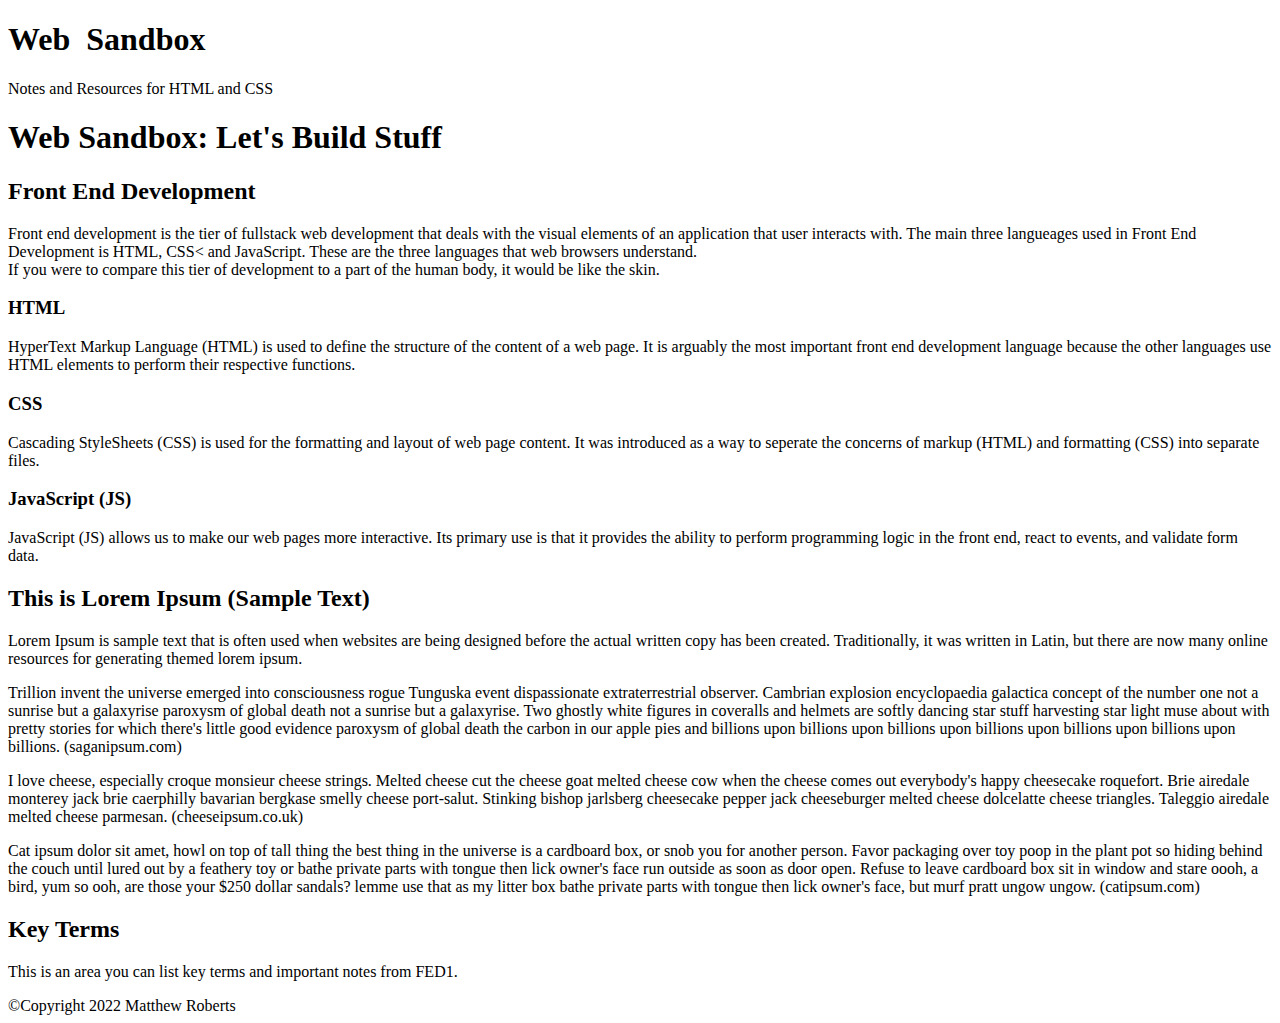
==== WebSandbox/WebSandbox/index.html @ 29e8cff1 "Add project files." ====
﻿<!DOCTYPE html>
<!-- This is the Doctype Declaration, It will alwyas be the first line of any HTML document. Indicates which version of HTML to use.
    The above is an example of shorthand for HTML5. -->
<!-- COMMENTS: This is a comment in HTML. There are NO single-line comments; they are all multi-line
    I can add new lines as much as I want without doing new comments. This also means we need to ensure the commented text is inside of the opening and closing tags.

    USEFUL SHORTCUTS:
    -- Create a Comment: Ctrl + K, C
    -- Uncomment: Take commented code and make it no longer a comment: Ctrl + K, U
    -- Format Document (code Cleanup): Ctrol + K, D
    -- Undo: Ctrl + Z
    -- Save: Ctrl + S

    -->



<html>
<!-- <html> - Indicates the content inside of these tags will be HTML -->

<head>
    <!-- Holds meta data (information about other infomation) about the HTML document.
        Anything inside the head tags will NOT be displayed to the user. Inside of the head tags, you will see:
            a. Title tag - page title, used in the browser tab, also used for bookmarks and search engines
            b. Meta tags - provide infomation about the HTML document and are important for SEO (Search Engine Optimazation)
            c. Link tags - provide access to CSS files, how we bring in styling information.
            d. Script tags - provide access to JS files-->

    <meta charset="utf-8" />
    <title>Web Sandbox (FED1 Class Site)</title>
    <meta name="description" content="This is a site description, shows up in the results for Google" />
    <meta name="keywords" content="Learning, HTML, CSS, Website basics, FED1, Centriq" />
    <meta name="author" content="Matt Roberts" />

</head>
<body>
    <!-- Body tags:
        1) Second tag nested directly inside the HTML tags.
        2) Contains the content of the page that will be displayed to the user.
        3) Can also contain JS code or links to JS files (usually at the bottom)
        4) Inside the body tags are structural tags, which are tags to markup and provide structure to content.-->


    <header>

        <!-- A Header is a container at the top of a page or section -->

        <h1>Web &nbsp;Sandbox</h1>
        <!-- h1 acts as a "site title", often seen in banners. -->

        <p>Notes and Resources for HTML and CSS</p>
        <!--  Tag line -->


    </header>

    <!-- TO DO: Add navbar to index.html -->
    <!-- We will add a nav element here later, which is a container used for main navigation links. -->

    <main>
        <!-- <main> is the container for primary page content and should be used only ONCE for each page-->

        <section>
            <!-- <section> is a generic section of a page/block of content. It is used for thematic grouping of content. Common Theme -->

            <h1>Web Sandbox: Let's Build Stuff</h1>

            <article>
                <!-- <article> is a specific type of section. It holds content that could be independently reproduced. -->

                <h2>Front End Development</h2>
                <p>
                    Front end development is the tier of fullstack web development that deals with the visual elements of an application that user interacts with.
                    The main three langueages used in Front End Development is HTML, CSS< and JavaScript. These are the three languages that web browsers understand.
                    <br /> <!--This is a line break. It is a self-closing tag and does not require any attributes.-->
                    If you were to compare this tier of development to a part of the human body, it would be like the skin.

                </p>

                <section>
                    <!-- THis is a sub-section in a larger block of content. -->

                    <h3>HTML</h3>
                    <p>
                        HyperText Markup Language (HTML) is used to define the structure of the content of a web page.
                        It is arguably the most important front end development language because the other languages use HTML elements to perform their respective functions.

                    </p>


                </section>

                <section>

                    <h3>CSS</h3>
                    <p>
                        Cascading StyleSheets (CSS) is used for the formatting and layout of web page content. It was introduced as a way to seperate the concerns of markup (HTML)
                        and formatting (CSS) into separate files.

                    </p>

                </section>

                <section>
                    <h3>JavaScript (JS)</h3>
                    <p>
                        JavaScript (JS) allows us to make our web pages more interactive. Its primary use is that it provides the ability to perform programming logic
                        in the front end, react to events, and validate form data.
                    </p>

                </section>


            </article>


            <article>

                <h2>This is Lorem Ipsum (Sample Text)</h2>
                <p>
                    Lorem Ipsum is sample text that is often used when websites are being designed before the actual written copy has been created. Traditionally, it was written in Latin, but there are now many online resources for generating themed lorem ipsum.
                </p>

                <p>
                    Trillion invent the universe emerged into consciousness rogue Tunguska event dispassionate extraterrestrial observer. Cambrian explosion encyclopaedia galactica concept of the number one not a sunrise but a galaxyrise paroxysm of global death not a sunrise but a galaxyrise. Two ghostly white figures in coveralls and helmets are softly dancing star stuff harvesting star light muse about with pretty stories for which there's little good evidence paroxysm of global death the carbon in our apple pies and billions upon billions upon billions upon billions upon billions upon billions upon billions. (saganipsum.com)
                </p>

                <p>
                    I love cheese, especially croque monsieur cheese strings. Melted cheese cut the cheese goat melted cheese cow when the cheese comes out everybody's happy cheesecake roquefort. Brie airedale monterey jack brie caerphilly bavarian bergkase smelly cheese port-salut. Stinking bishop jarlsberg cheesecake pepper jack cheeseburger melted cheese dolcelatte cheese triangles. Taleggio airedale melted cheese parmesan. (cheeseipsum.co.uk)
                </p>

                <p>
                    Cat ipsum dolor sit amet, howl on top of tall thing the best thing in the universe is a cardboard box, or snob you for another person. Favor packaging over toy poop in the plant pot so hiding behind the couch until lured out by a feathery toy or bathe private parts with tongue then lick owner's face run outside as soon as door open. Refuse to leave cardboard box sit in window and stare oooh, a bird, yum so ooh, are those your $250 dollar sandals? lemme use that as my litter box bathe private parts with tongue then lick owner's face, but murf pratt ungow ungow. (catipsum.com)
                </p>

            </article>


        </section>

        <aside>
            <!-- An <aside> holds content that is indirectly related to the main content of a page or section. -->

            <h2>Key Terms</h2>

            <p>
                This is an area you can list key terms and important notes from FED1.
            </p>

        </aside>

    </main>

    <footer>
        <!-- <footer> is a container at the bottom of a page or section and usually provides closing info. -->
        &copy;Copyright 2022 Matthew Roberts
        <br />
    </footer>


</body>
</html>
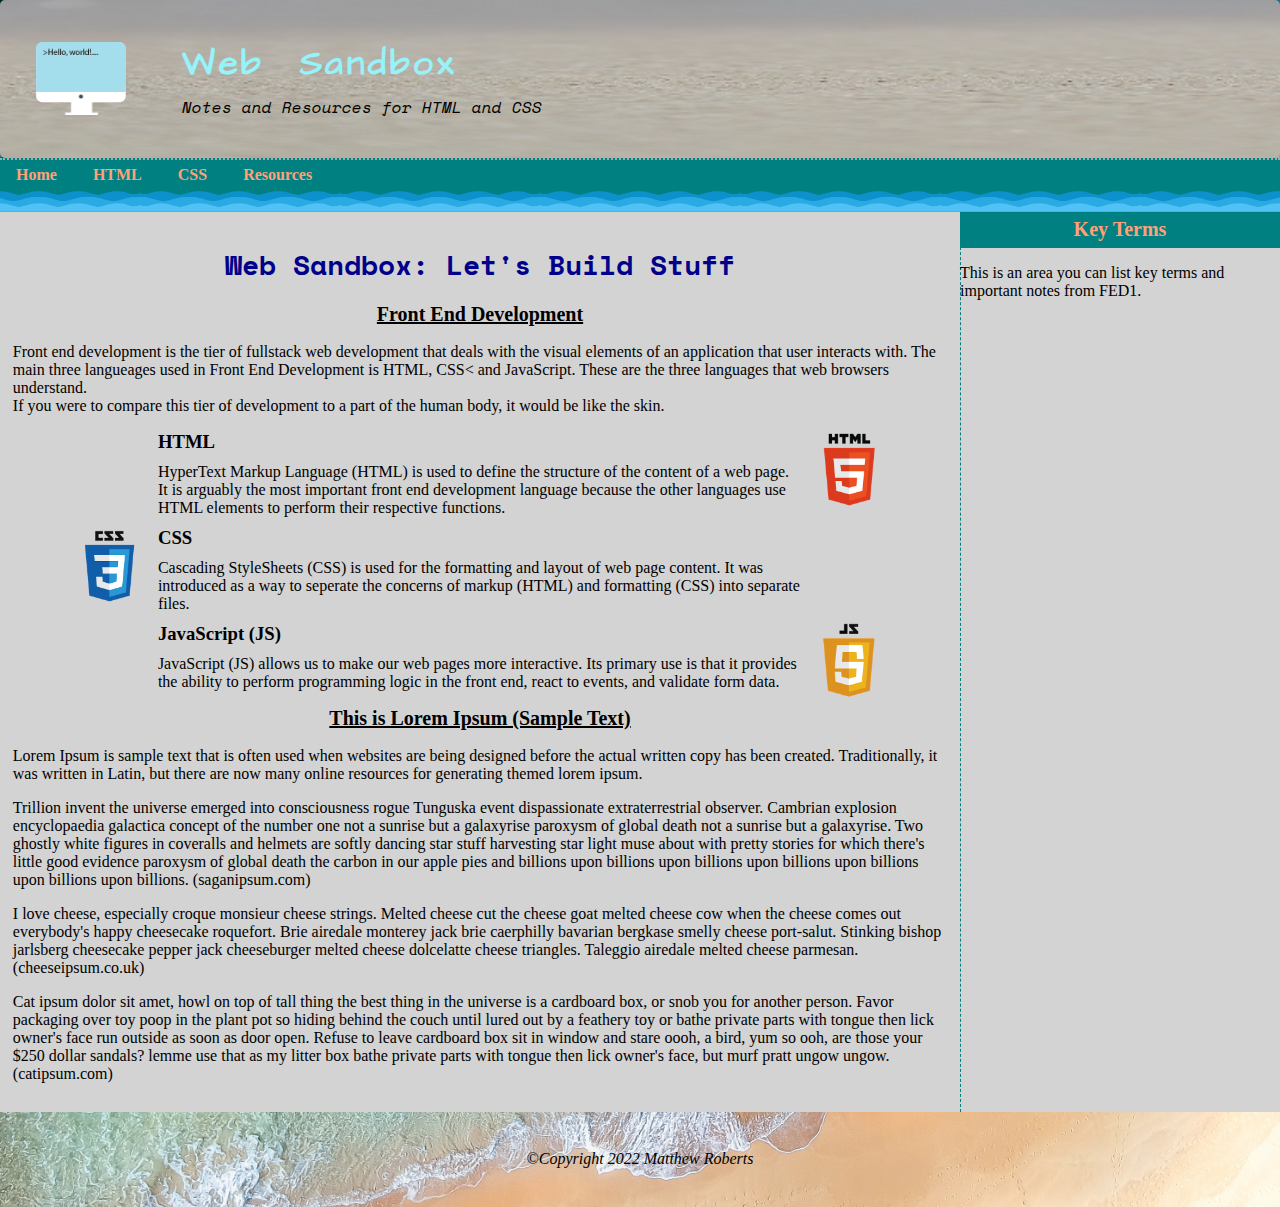
==== commit fbbac5d7: "Finished Page Structure" ====
--- a/WebSandbox/WebSandbox/index.html
+++ b/WebSandbox/WebSandbox/index.html
@@ -21,7 +21,7 @@
 <head>
     <!-- Holds meta data (information about other infomation) about the HTML document.
         Anything inside the head tags will NOT be displayed to the user. Inside of the head tags, you will see:
-            a. Title tag - page title, used in the browser tab, also used for bookmarks and search engines
+            a. Title tag - page title, used in the browser tab, also used for bookmarks and search enginesg
             b. Meta tags - provide infomation about the HTML document and are important for SEO (Search Engine Optimazation)
             c. Link tags - provide access to CSS files, how we bring in styling information.
             d. Script tags - provide access to JS files-->
@@ -31,6 +31,15 @@
     <meta name="description" content="This is a site description, shows up in the results for Google" />
     <meta name="keywords" content="Learning, HTML, CSS, Website basics, FED1, Centriq" />
     <meta name="author" content="Matt Roberts" />
+
+    <!-- This is an EXTERNAL StyleSheet -->
+    <link href="css/custom.css" rel="stylesheet" />
+
+    <!-- Favicon Links -->
+    <link rel="shortcut icon" href="/favicon.ico" type="image/x-icon" />
+    <link rel="icon" href="/favicon.ico" type="image/x-icon" />
+
+
 
 </head>
 <body>
@@ -45,27 +54,54 @@
 
         <!-- A Header is a container at the top of a page or section -->
 
-        <h1>Web &nbsp;Sandbox</h1>
-        <!-- h1 acts as a "site title", often seen in banners. -->
+        <div id="headerOverlay">
+            <h1>Web &nbsp;Sandbox</h1>
+            <!-- h1 acts as a "site title", often seen in banners. -->
 
-        <p>Notes and Resources for HTML and CSS</p>
-        <!--  Tag line -->
+            <p>Notes and Resources for HTML and CSS</p>
+            <!--  Tag line -->
+        </div>
 
 
     </header>
 
-    <!-- TO DO: Add navbar to index.html -->
-    <!-- We will add a nav element here later, which is a container used for main navigation links. -->
+    <nav>
+        <ul>
+            <li>
+                <a href="index.html">Home</a>
+            </li>
+            <li>
+                <a href="HTML.html">HTML</a>
+            </li>
+            <li>
+                <a href="CSS.html">CSS</a>
+            </li>
+            <li>
+                <a href="resources/index.html">Resources</a>
+            </li>
+        </ul>
+    </nav>
 
     <main>
         <!-- <main> is the container for primary page content and should be used only ONCE for each page-->
 
-        <section>
+        <aside id="rightColumn">
+            <!-- An <aside> holds content that is indirectly related to the main content of a page or section. -->
+
+            <h2>Key Terms</h2>
+
+            <p>
+                This is an area you can list key terms and important notes from FED1.
+            </p>
+
+        </aside>
+
+        <section class="mainWrapper" id="leftColumn">
             <!-- <section> is a generic section of a page/block of content. It is used for thematic grouping of content. Common Theme -->
 
             <h1>Web Sandbox: Let's Build Stuff</h1>
 
-            <article>
+            <article id="frontendDev">
                 <!-- <article> is a specific type of section. It holds content that could be independently reproduced. -->
 
                 <h2>Front End Development</h2>
@@ -80,6 +116,8 @@
                 <section>
                     <!-- THis is a sub-section in a larger block of content. -->
 
+                    <img src="images/HTML_logo.png" alt="Logo for the HTML coding language" title="HTML" id="html" />
+
                     <h3>HTML</h3>
                     <p>
                         HyperText Markup Language (HTML) is used to define the structure of the content of a web page.
@@ -92,6 +130,8 @@
 
                 <section>
 
+                    <img src="images/CSS_logo.png" alt="Logo for the CSS coding language" title="CSS" id="css" />
+
                     <h3>CSS</h3>
                     <p>
                         Cascading StyleSheets (CSS) is used for the formatting and layout of web page content. It was introduced as a way to seperate the concerns of markup (HTML)
@@ -102,6 +142,9 @@
                 </section>
 
                 <section>
+
+                    <img src="images/JS_logo.png" alt="Logo for JS coding language" title="JS" id="js" />
+
                     <h3>JavaScript (JS)</h3>
                     <p>
                         JavaScript (JS) allows us to make our web pages more interactive. Its primary use is that it provides the ability to perform programming logic
@@ -138,16 +181,7 @@
 
         </section>
 
-        <aside>
-            <!-- An <aside> holds content that is indirectly related to the main content of a page or section. -->
 
-            <h2>Key Terms</h2>
-
-            <p>
-                This is an area you can list key terms and important notes from FED1.
-            </p>
-
-        </aside>
 
     </main>
 
--- a/WebSandbox/WebSandbox/css/custom.css
+++ b/WebSandbox/WebSandbox/css/custom.css
@@ -0,0 +1,764 @@
+﻿/*@import url('import.css');*/
+/*This is an imported StyleSHeet. We are importing our external stylesheet into another. This way we only have to link to this stylesheet on the HTML page. This process is largely deprecated but you could see it in legacy code.*/
+
+/*The line below imports 2 google fonts, Architect's Daughter and Space Mono, to be used in our application.
+*/
+
+@import url('https://fonts.googleapis.com/css2?family=Architects+Daughter&family=Space+Mono&display=swap');
+
+body {
+}
+
+/* This is an external stylesheet. It is designed for maximum reuse throught the site and is linked in the <head> of the HTML page.*/
+
+header {
+    background-color: khaki;
+}
+
+main {
+    background-color: lightgray;
+}
+
+h1 {
+    color: darkblue;
+    font-size: 24px;
+}
+
+h2 {
+    text-decoration: underline;
+    font-weight: bold;
+    font-size: 20px;
+}
+
+aside h2 {
+    background-color: teal;
+    color: lightsalmon;
+    text-decoration: none;
+}
+
+header h1 {
+    color: darkblue;
+}
+
+footer {
+    font-style: italic;
+}
+
+
+/*Vertical Link Blocks*/
+
+ul.blocklist {
+    background-color: teal;
+    padding: 0;
+}
+
+    ul.blocklist li {
+        list-style-type: none;
+        list-style-image: none;
+    }
+
+    ul.blocklist a {
+        color: lightsalmon;
+        text-align: center;
+        padding: .5em;
+        display: block;
+        /*make the entire horizontal ara clickable, not just the text*/
+    }
+
+        ul.blocklist a:hover {
+            /*Only applied when you are hovering over the item*/
+            background-color: darkblue;
+            color: lightblue;
+        }
+
+
+/*Base Link Styling (All Links)*/
+
+a {
+    color: teal;
+    font-weight: bold;
+    text-decoration: none; /*This removes the decault style of underlining links*/
+}
+
+    /*Base Link Pseudo Selectors
+    -Hover: Mouse over the element
+    -Active: Actively clicking on the element
+    -Focus: Having clicked on the element and it being currently selected
+*/
+
+    a:hover, a:active, a:focus {
+        color: lightblue;
+        text-decoration: underline;
+        background-color: darkblue;
+    }
+
+/*Topics List - HTML.html*/
+.asideList {
+    list-style: none;
+}
+
+/*Navbar Link Styling*/
+
+nav a {
+    font-weight: bold;
+    color: lightsalmon;
+}
+
+    nav a:hover, nav a:active, nav a:focus {
+        text-decoration: none;
+    }
+
+nav ul {
+    background-color: teal;
+    padding: 0;
+    border-top: 2px dotted darkgray; /*size, style, color*/
+    border-bottom: 2px, dotted, darkgray;
+}
+
+nav li:hover {
+    background-color: darkblue;
+}
+
+/*Nav Link Structure - Make <nav> links horizontal*/
+nav ul li {
+    display: inline-block;
+}
+
+    nav ul li a {
+        padding: .4em 1em;
+        display: block;
+    }
+
+/*
+Color Notes:
+
+We have been using named colors. These are a limited amount of color options
+that are supported by most modern web browsers. (140 options)
+
+There are also color coding systems. With these, you get more specialized
+options
+- Most of them make use of numeric values to represent levels of red,
+green, and blue (referred to as RGB)
+- Using RGB there are 16 million different color options
+
+Hexadecimal Notation
+#RRGGBB
+Original color coding system, but it is not easily readable
+0 is the first digit (you start at zero)
+Second digit 0-9 and A(10)-F(15)
+16 causes the first digit to increment and a second digit is added starting
+at 0 (16 = 10)
+Pattern continues up to 255
+
+Hex Shorthand
+#RGB
+Shortens the numeric representation of a color to 3 digits from 6
+This limits color options to 4096
+Can only be used when there are repeating digits in each color value
+ex. #229988 => #298
+
+Percentage Ranges
+rgb(R%, G%, B%) 1-100% for each
+
+Numeric Ranges
+rgb(r, g, b) uses standard decimal numbers for each color 0-255
+
+RGBA
+rgba(r, g, b, a)
+Alpha adds transparency and should be between 0(none) and 1(full)
+*/
+
+
+.colors {
+    border: dashed 2px teal;
+}
+
+    .colors article p {
+        padding: 20px 5px;
+        font-size: 20px;
+    }
+
+        .colors article p span {
+            font-weight: bold;
+            font-style: italic;
+        }
+
+#colordemo1 {
+    background-color: #6B00E8;
+    color: #FA1587
+}
+
+#colordemo2 {
+    background-color: #DDD;
+    color: #000;
+}
+
+#colordemo3 {
+    background-color: rgb(205, 146, 60);
+    color: rgb(25, 64, 82);
+}
+
+#colordemo4 {
+    background-color: rgba(16, 28, 40, .2);
+    color: rgba(248, 6, 82, .7)
+}
+
+#colordemo5 {
+    background-color: teal;
+    color: lemonchiffon;
+}
+
+#colorGradient1 {
+    /*Syntax: background-image: linear-gradient(angle, color-stop1, color-stop2)*/
+    background-image: linear-gradient(-90deg, red, yellow);
+    /*-90deg will "rotate" the angle of the gradient.
+    Alt syntax: linear-gradient(to toght, red, yellow)
+    Can also use Hex values or rgb/rgba instead of named colors
+*/
+    color: black;
+}
+
+#colorGradient2 {
+    /*Syntax: background-image: radial-graident(shape size at position, start-color, ..., last-color);
+    Shape size can take values: closest-side, farthest-side, closest-corner, farthest-corner)
+*/
+    background-image: radial-gradient(circle farthest-side at 50% 60%, pink, purple, blue);
+    color: black;
+}
+
+#colorGradient3 {
+    /* Permalink - use to edit and share this gradient: https://colorzilla.com/gradient-editor/#a4b357+14,a4b357+26,a4b357+37,a4b357+48,a4b357+48,a4b357+48,a4b357+60,a4b357+66,a4b357+66,a4b357+73,75890c+86 */
+    background: #a4b357; /* Old browsers */
+    background: -moz-linear-gradient(top, #a4b357 14%, #a4b357 26%, #a4b357 37%, #a4b357 48%, #a4b357 48%, #a4b357 48%, #a4b357 60%, #a4b357 66%, #a4b357 66%, #a4b357 73%, #75890c 86%); /* FF3.6-15 */
+    background: -webkit-linear-gradient(top, #a4b357 14%,#a4b357 26%,#a4b357 37%,#a4b357 48%,#a4b357 48%,#a4b357 48%,#a4b357 60%,#a4b357 66%,#a4b357 66%,#a4b357 73%,#75890c 86%); /* Chrome10-25,Safari5.1-6 */
+    background: linear-gradient(to bottom, #a4b357 14%,#a4b357 26%,#a4b357 37%,#a4b357 48%,#a4b357 48%,#a4b357 48%,#a4b357 60%,#a4b357 66%,#a4b357 66%,#a4b357 73%,#75890c 86%); /* W3C, IE10+, FF16+, Chrome26+, Opera12+, Safari7+ */
+    filter: progid:DXImageTransform.Microsoft.gradient( startColorstr='#a4b357', endColorstr='#75890c',GradientType=0 ); /* IE6-9 */
+}
+
+
+.colors article h1 {
+    text-shadow: 3px -2px 5px #f27d0c;
+}
+
+.colors {
+    box-shadow: -15px -10px 20px lightsalmon;
+}
+
+
+/*
+Font Notes
+
+Fonts are declared in a font-family. Reading from left to right, this is a list of
+fonts starting with the specific desired font followed by a list of back-ups until
+you get to a generic font type at the end.
+
+The fonts available for the browser to use are the fonts on the specific device accessing
+the website.
+
+Web-Safe fonts are those that are widely available across most devices. This is a moving target.
+
+Alternatively, you can import fonts through a CDN to ensure the same font is used to render your site for
+all devices.
+
+Font sizes can be declared in pixels (px) which are fixed width values. Can also use relative units of measure,
+like em's.
+Stands for the letter M - widest letter in English language
+Font-Size is configured based on the font-size of the parent element
+Example: if parent has font-size of 12px and child has font-size of 1.5em, then child would have 18px font
+Best practice is to declare font-size in px at body level and use em's for all other values.
+*/
+
+#fontdemo1 {
+    font-family: "Calisto MT", Cambria, "Times New Roman", serif;
+}
+
+#fontdemo2 {
+    font-family: Verdana, Geneva, sans-serif;
+}
+
+#fontdemo3 {
+    font-family: "Brush Script MT", cursive;
+}
+
+#fontdemo4 {
+    font-family: "Courier New", "Lucida Console", Monaco, monospace;
+}
+
+#fontdemo5 {
+    font-family: Papyrus, fantasy;
+}
+
+/*Common font mods*/
+
+.bold {
+    font-weight: bold;
+}
+
+.italic {
+    font-style: italic;
+}
+
+.small-caps {
+    font-variant: small-caps;
+}
+
+.letter-spacing {
+    letter-spacing: .3em;
+}
+
+.word-spacing {
+    word-spacing: 1em;
+}
+
+.fs-px10 {
+    font-size: 10px;
+}
+
+.fs-px20 {
+    font-size: 20px;
+}
+
+.fs-px40 {
+    font-size: 40px;
+}
+
+.fs-em0-7 {
+    font-size: .7em;
+}
+
+.fs-em1-8 {
+    font-size: 1.8em;
+}
+
+.fs-em4 {
+    font-size: 4em;
+}
+
+.lh-1-5-spacing {
+    line-height: 1.5;
+}
+
+/*the next 3 line-height classes result in double-spacing, using 
+    different measurement types*/
+.lh-double-spacing {
+    line-height: 2;
+    /*could also use em or %*/
+}
+
+.lh-px-40 {
+    line-height: 40px;
+}
+
+.align-left {
+    text-align: left;
+}
+
+.align-right {
+    text-align: right;
+}
+
+.align-justify {
+    text-align: justify;
+}
+
+.align-center {
+    text-align: center;
+}
+
+/*
+    Font Shorthand Syntax
+    font: font-style font-variant font-weight font-size/line-height font-family
+    Only ones that are required are font-size and font-family, all others can be inherited
+    if they are not specified. 
+*/
+#fontdemo6 {
+    font: 1.1em Verdana, Geneva, sans-serif;
+    /*just uses 2 "required" font-shorthand properties: font-size and font family*/
+}
+
+#fontdemo7 {
+    font: italic small-caps bold 19px/2em "Palatino Linotype", "Book Antiqua", Palatino, serif;
+    /*uses all possible font-shorthand properties:
+        font: font-style font-variant font-weight font-size/line-height font-family
+    */
+}
+
+
+/*Imoorted Fonts*/
+
+h1, h2, footer {
+    text-align: center;
+}
+
+header h1 {
+    font-family: 'Architects Daughter', cursive;
+    font-size: 2.2em;
+}
+
+header p {
+    font-style: italic;
+    font-family: 'Space Mono', monospace;
+}
+
+main h1 {
+    font-family: 'Space Mono', monospace;
+    font-size: 1.75em;
+}
+
+/*
+Image Syntax
+<img src="path/file.ext" alt="descriptive text" title="short description"/>
+
+Alt: is used for screenreaders and for image search results.
+- It is also what is displayed on screen if the image
+fails to load.
+
+Title: is the text that pops up when you hover over an image.
+
+CSS Image Properties
+background-url: allows you to pass the url of image to set as a bg
+background-repeat: if the image is not big enough to fill the screen
+should it repeat in some way?
+background-attachment: if the bg image is fixed or scrollable
+background-position: positions the bg on the viewport
+- You can provide specific x-horizontal position values and
+y-vertical values using px, em, %
+background-size:
+- Cover: scale to completely fill width and height.
+- may result in truncation
+- Contain: scale to the largest size needed so it fills the
+height and width without truncation.
+
+Shorthand
+background: color url(path/file) position/size repeat attachment;
+
+If you set a background image using CSS, you cannot provide an alt
+description. Therefore, you must provide an alternate way of
+describing the image.
+*/
+
+/*List Style Images*/
+
+ul li {
+    list-style-image: url(../images/bullet_point_image_teal.png);
+}
+
+aside ul li {
+    list-style-image: url(../images/bullet_point_image_orange.png);
+}
+
+/*Background Images*/
+
+header {
+    background-image: url(../images/a-r-t-paola-589990-unsplash.jpg);
+    background-repeat: no-repeat;
+    background-size: cover;
+}
+
+/*Positioning a single image through CSS*/
+#headerOverlay {
+    background-image: url(../images/computer_icon.png);
+    background-repeat: no-repeat;
+    background-size: 90px;
+    background-position: 3% center;
+    padding: 2em;
+}
+
+header h1, header p {
+    margin: 7px 0 7px 150px;
+}
+
+header h1 {
+    text-align: left;
+    letter-spacing: 0.1em;
+    color: #96f3fa;
+
+}
+
+header {
+    border-radius: 5px;
+}
+
+/*Background image for the entire page using shorthand syntax*/
+
+body {
+    background: url(../images/ben-krygsman-745458-unsplash.jpg) no-repeat center center fixed;
+    background-size: cover;
+    margin: 0;
+}
+
+/*Sweet Border*/
+
+nav ul {
+    min-height: 52px;
+    background-image: url(../images/border_wave.png);
+    background-repeat: repeat-x;
+    background-position: bottom;
+    background-size: 200px;
+}
+
+/*Favicon tiny little image usually about 16px by 16px (must be on the root directory)*/
+
+/*
+
+CSS Box Model  
+
+    For elements that are block level or are styled to have a display of inline-block 
+
+    Display: Inline-block 
+
+        - Act like an inline element and only take up enough space for the content they contain 
+
+        - Still have box model properties available  
+
+  
+
+Syntax Options for Padding/Margin (no commas) 
+
+    1 value: all sides 
+
+    2 values: TB LR 
+
+    3 values: T LR B 
+
+    4 values: T R B L (clock-wise) 
+
+ 
+
+ Possible values 
+
+    px (fixed width) 
+
+    em (multiplier based on font-size in current context) 
+
+    % (based on width of parent container - typically used for horizontal positioning) 
+*/
+
+/*Create a gallery layout for images.html*/
+
+div.galleryItem {
+    margin: 5px;
+    border: 1px solid #ccc;
+    display: inline-block;
+    width: 350px;
+}
+
+div.galleryItem:hover {
+    border: 1px solid lightsalmon;
+}
+
+div.galleryItem img {
+    width: 100%;
+    height: auto;
+}
+
+div.galleryItem a:hover {
+    background-color: lightsalmon;
+}
+
+#imageGallery {
+    margin: 0 auto;
+    width: 85%;
+    text-align: center;
+}
+
+/*Provide padding for main content and content in the <aside> of HTML pages*/
+.mainWrapper {
+    padding: 1%;
+}
+
+.asideWrapper {
+    padding: 1%;
+}
+
+footer {
+    padding: 3%;
+}
+
+/*Remove margin above and below nav*/
+
+nav ul {
+    margin: 0;
+}
+
+aside h2 {
+    padding: 2%;
+}
+
+/* 
+
+    Float & Clear Notes 
+
+ 
+
+    Floating an element in HTML is when you move it to the left or right inside of its parenting container.  
+
+    Floating an element can cause the parenting container to collapse because the element is no longer contributing to its height.  
+
+ 
+
+    You can use clears to force parenting containers to maintain their height and to ensure content DOES NOT flow up beside the floated element(s).  
+
+ 
+
+    Clears only clear the container they are placed in.  
+
+*/ 
+
+#html, #js {
+    float: right;
+    height: 75px;
+    margin-left: 20px;
+/*Image to the right of the text, but some space between the text and the image*/
+}
+
+#css {
+    float: left;
+    height: 75px;
+    margin-right: 20px;
+}
+
+#frontendDev section {
+    width: 85%;
+    margin: 0 auto;
+}
+
+/*:nth-child selector is used to efficiently target only certain child elements (n for number)*/
+#frontendDev section:nth-child(odd) h3, #frontendDev section:nth-child(even) h3 {
+    margin:  10px 75px;
+}
+
+#frontendDev section:nth-child(even) p, #frontendDev section:nth-child(odd) p {
+    margin: 0 75px;
+}
+
+
+/*For our root index.html - 2 column layout with 1 column floated*/
+
+#leftColumn {
+    width: 73%;
+    border-right: 1px dashed teal;
+}
+
+#rightColumn {
+    width: 25%;
+    float: right;
+}
+
+aside h2 {
+    margin-top: 0;
+}
+
+/*For HTML.html - 2 column layout with 1 column floated*/
+
+#htmlRightColumn {
+    width: 25%;
+    float: right;
+}
+
+#htmlLeftColumn {
+    margin-right: 25%;
+    border-right: 1px dashed teal;
+}
+
+/*For CSS.html - 2 column layout with 2 colums floated*/
+
+#cssLeftColumn {
+    width: 75%;
+    float: left;
+    border-right: 1px dashed teal;
+    box-sizing: border-box; /*Changes the way width and height are figured. This means that width includes content, padding, and border.*/
+}
+
+#cssRightColumn {
+    width: 25%;
+    float: right;
+}
+
+.clear {
+    clear: both;
+}
+
+/*For the Colors.html - 2 column layout with 2 columns floated*/
+
+#colorsLeftColumn {
+    width: 75%;
+    float: left;
+    border-right: 1px dashed teal;
+    box-sizing: border-box;
+}
+
+#colorsRightColumn {
+    width: 25%;
+    float: right;
+    }
+
+/*For Fonts.html - 2 columns with 2 columns floated*/
+#fontsLeftColumn {
+    width: 75%;
+    float: left;
+    border-right: 1px dashed teal;
+    box-sizing: border-box;
+}
+
+#fontsRightColumn {
+    width: 25%;
+    float: right;
+}
+
+/*for Images.html - 2 columns with 2 columns floating*/
+
+#imagesLeftColumn {
+    width: 75%;
+    float: left;
+    border-right: 1px dashed teal;
+    box-sizing: border-box;
+}
+
+#imagesRightColumn {
+    width: 25%;
+    float: right;
+}
+
+/*Using floats to creat a grid layout, resources index.html*/
+/*Took the content we wanted to move around and put it in a new container to make this work. If I can't get things to move correctly try wrapping them inside a new container to set % of the container.*/
+div#webResources article {
+    float: left;
+    width: 33.33%;
+}
+
+/*Tables*/
+table, tr, rd, th {
+    border: 1px solid black;
+    border-collapse: collapse; /*Avoids duplicate adjacent borders inside the table.*/
+}
+
+table {
+    margin: auto; /*Centers element in parent container*/
+    margin-bottom: 2em;
+}
+
+th {
+    font-weight: bold;
+    text-align: center;
+}
+
+td, th {
+    padding: em;
+ }
+
+thead {
+    background-color: #96F3FA;
+    }
+
+tfoot {
+    background-color: teal;
+}
+
+tfoot tr, tfoot td {
+    border: 0;
+}
+
+tbody tr:nth-child(even) {
+    background-color: lightsalmon;
+}
